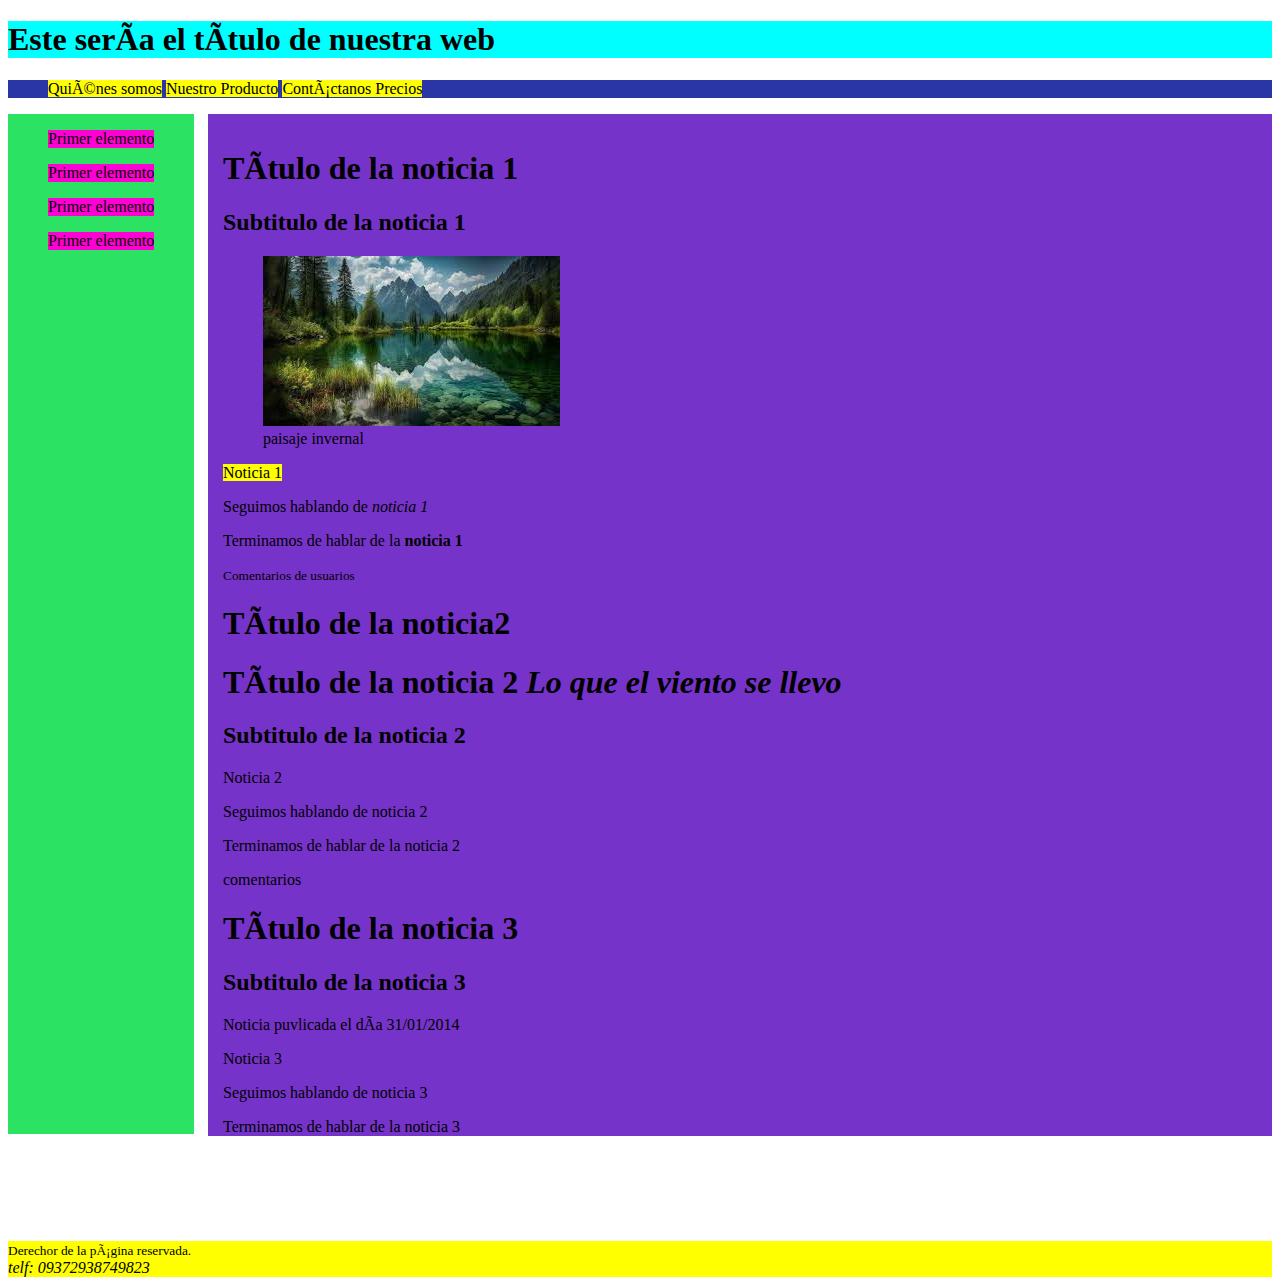
==== index.html @ dd0558b7 "Comienzo de desarrollo de proyecto" ====
<!DOCTYPE html>
<html lang="es"> 

<head>

  <meta charset="iso-8559-1"/>
  <meta name="description" content = "Página de enseñanza html 5"/>
  <meta name="Keywords" content = "html5, css3, Javascript, diseño web"/>
  <title>Página de programación en HTML5</title>
  <link rel="stylesheet" href="css/mihojadeestilos.css"/>




</head>

<body>
<header id="cabeceraWeb"> 
<h1> Este sería el título de nuestra web</h1> 
</header>

<nav  id = "navegacionPrincipal">
  <ul>
        <li> Quiénes somos</li>
        <li> Nuestro Producto</li>
        <li>Contáctanos </li>
        <li> Precios</li>

  </ul>


</nav>

<aside id="barraLateral" >
<blockquote> Primer elemento </blockquote> 
<blockquote> Primer elemento </blockquote> 
<blockquote> Primer elemento </blockquote> 
<blockquote> Primer elemento </blockquote> 

</aside>

<section id="contenidoPrincipal"> 

<article>
<header> 
 <hgroup>
  <h1> Título de la noticia 1 </h1>
  <h2> Subtitulo de la noticia 1 </h2> 
 </hgroup>
</header>

<figure>
<img src = "img/paisaje.jpeg"/>
<figcaption>
paisaje invernal
</figcaption>
</figure>

<p><mark>Noticia 1</mark></p>
<p>Seguimos hablando de <em>noticia 1</em></p>
<p>Terminamos de hablar de la <strong>noticia 1</strong></p>

<footer>
<p> <small>Comentarios de usuarios</small></p> 
</footer>
</article>




<article>
<header><h1>Título de la noticia2 <h1></header>
<hgroup>
<h1> Título de la noticia 2 <cite> Lo que el viento se llevo</cite> </h1>
<h2> Subtitulo de la noticia 2 </h2> 
</hgroup>

<p>Noticia 2</p>
<p>Seguimos hablando de noticia 2</p>
<p>Terminamos de hablar de la noticia 2</p>
<footer>
<p>comentarios</p>
</footer>
</article>

<article>
<header>
<hgroup>
<h1> Título de la noticia 3 </h1>
<h2> Subtitulo de la noticia 3 </h2> 
</hgroup>

 <time datetime="2017/01/31">Noticia puvlicada el día 31/01/2014</time>
</header>
<p>Noticia 3</p>
<p>Seguimos hablando de noticia 3</p>
<p>Terminamos de hablar de la noticia 3</p>
</article>

</section>

<footer id="piePrincipal"> 
<small>Derechor de la página reservada.</small>
<address>telf: 09372938749823</address>

</footer>

</body>


</html>
---- css/mihojadeestilos.css ----
#cabeceraWeb{

    background-color:aqua;
}

#navegacionPrincipal { 
    background-color: rgb(42, 54, 165);
}

#barraLateral{
    background-color: rgb(43, 226, 98);
    height: 1020px;;
}
#contenidoPrincipal {

    background-color: rgb(118, 51, 201);
    margin-left: 200px;
    padding-left: 15px;
    padding-top: 15px;
    padd
}

#piePrincipal{
    background-color: yellow;
    clear:both;
    margin-top: 105px;
    
}

li { 
    background-color: yellow;
    display:inline; 
}

aside {
    background-color: rgb(122, 128, 0);
    float: left;
}

blockquote {
    background-color:  rgb(255, 0, 212);
}
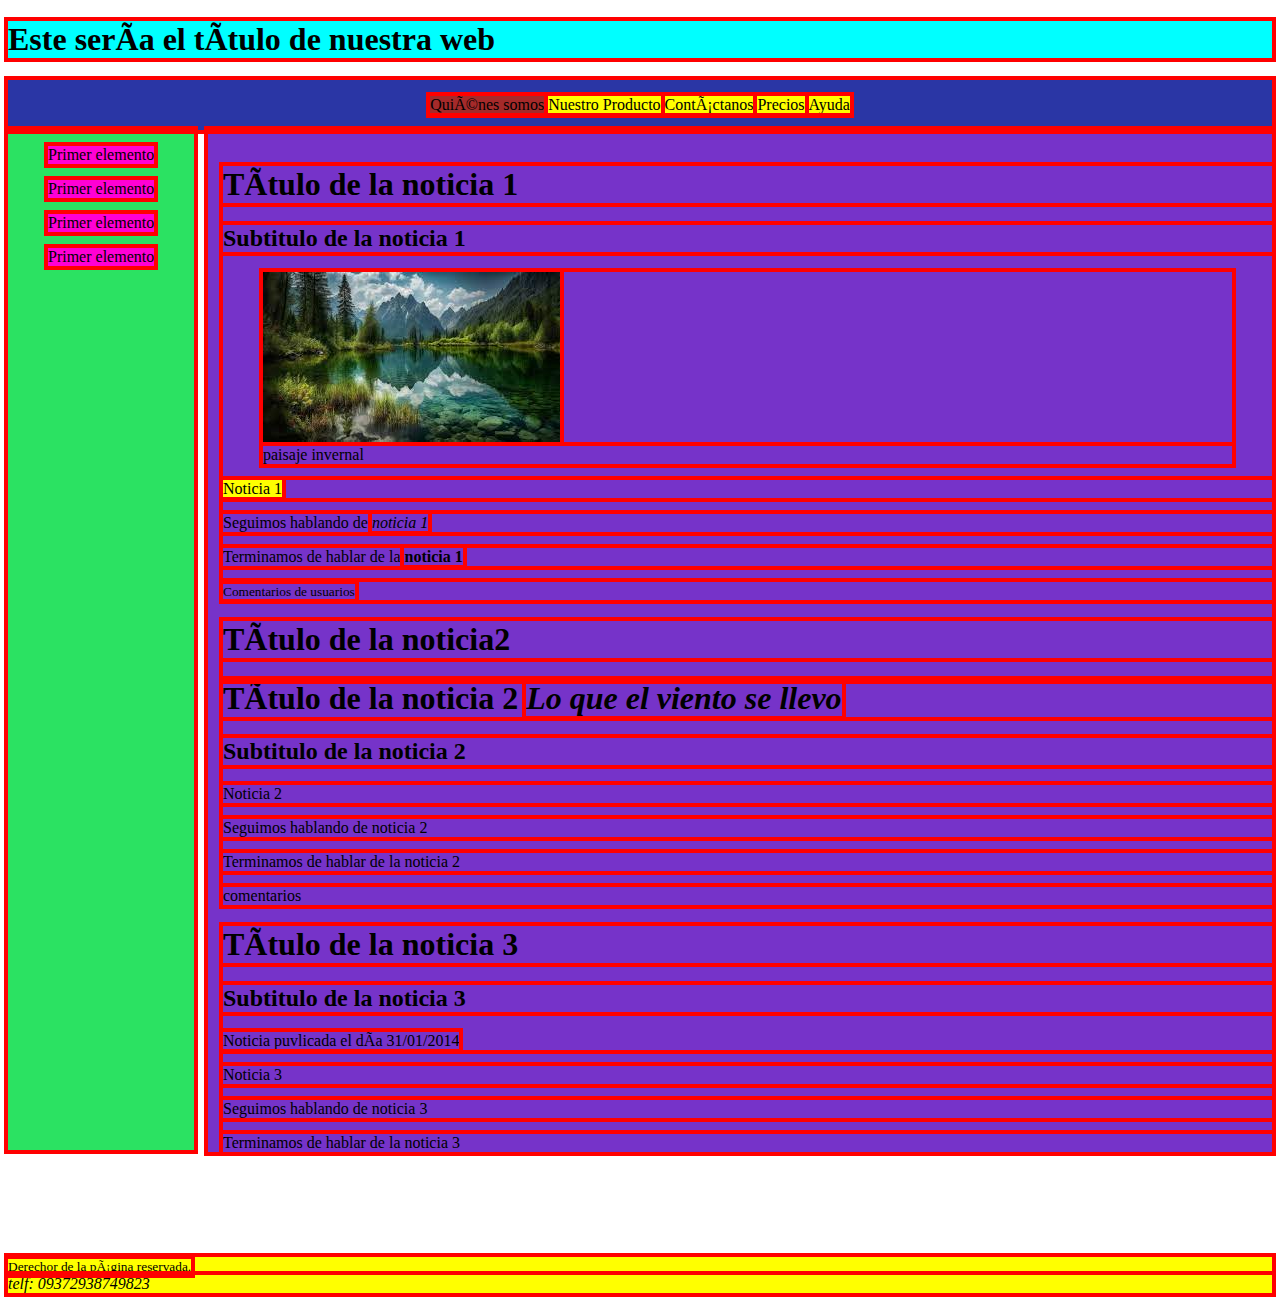
==== commit 6b36df0d: "Modificación de la interfaz" ====
--- a/index.html
+++ b/index.html
@@ -14,17 +14,18 @@
 
 </head>
 
-<body>
+<body class=" marco">
 <header id="cabeceraWeb"> 
 <h1> Este sería el título de nuestra web</h1> 
 </header>
 
 <nav  id = "navegacionPrincipal">
   <ul>
-        <li> Quiénes somos</li>
-        <li> Nuestro Producto</li>
-        <li>Contáctanos </li>
-        <li> Precios</li>
+        <li id="quieneSomos">Quiénes somos</li>
+        <li>Nuestro Producto</li>
+        <li>Contáctanos</li>
+        <li>Precios</li>
+        <li>Ayuda</li>
 
   </ul>
 
--- a/css/mihojadeestilos.css
+++ b/css/mihojadeestilos.css
@@ -1,4 +1,7 @@
+.marco *{
 
+   outline: 4px solid red;
+}
 
 #cabeceraWeb{
 
@@ -7,6 +10,8 @@
 
 #navegacionPrincipal { 
     background-color: rgb(42, 54, 165);
+    display: flex;
+    justify-content: center;
 }
 
 #barraLateral{
@@ -19,7 +24,7 @@
     margin-left: 200px;
     padding-left: 15px;
     padding-top: 15px;
-    padd
+    
 }
 
 #piePrincipal{
@@ -29,9 +34,16 @@
     
 }
 
+ul { 
+
+    list-style: none;
+    padding: 0;
+}
+
 li { 
     background-color: yellow;
     display:inline; 
+    text-align: center;
 }
 
 aside {
@@ -41,4 +53,12 @@
 
 blockquote {
     background-color:  rgb(255, 0, 212);
+}
+
+#quieneSomos{ 
+    background-color: brown;
+    text-align: left;;
+    
+
+
 }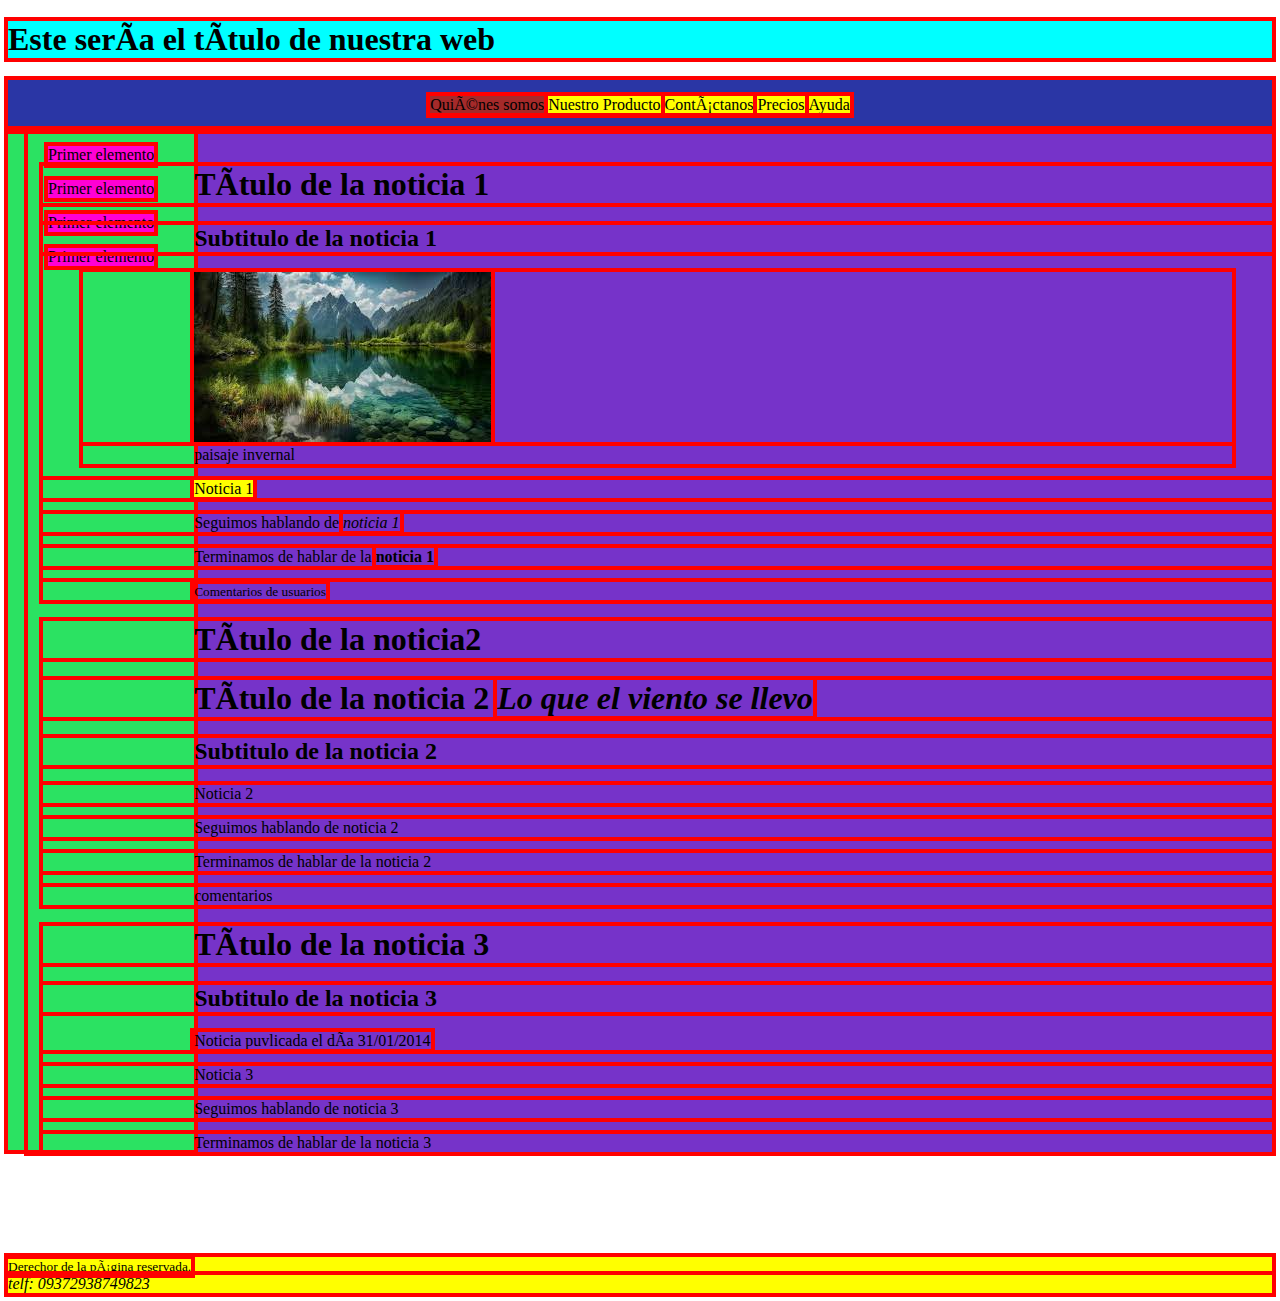
==== commit c8c016c8: "cambio interfaz1" ====
--- a/index.html
+++ b/index.html
@@ -70,7 +70,7 @@
 
 
 <article>
-<header><h1>Título de la noticia2 <h1></header>
+<header><h1>Título de la noticia2 </h1></header>
 <hgroup>
 <h1> Título de la noticia 2 <cite> Lo que el viento se llevo</cite> </h1>
 <h2> Subtitulo de la noticia 2 </h2> 
--- a/css/mihojadeestilos.css
+++ b/css/mihojadeestilos.css
@@ -21,7 +21,7 @@
 #contenidoPrincipal {
 
     background-color: rgb(118, 51, 201);
-    margin-left: 200px;
+    margin-left: 20px;
     padding-left: 15px;
     padding-top: 15px;
     
